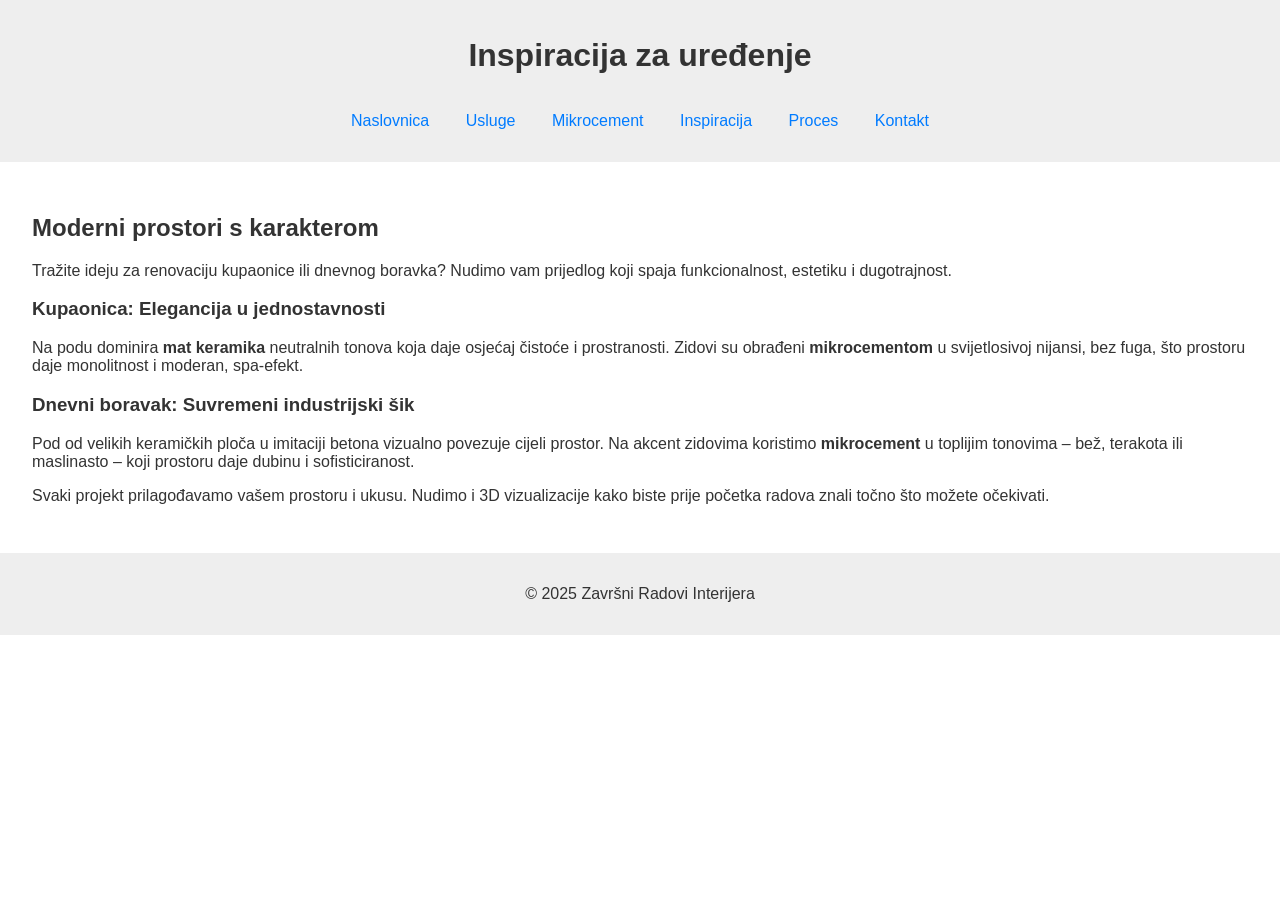
==== inspiracija.html @ dbac5636 "Update inspiracija.html" ====
<!DOCTYPE html>
<html lang="hr">
<head>
  <meta charset="UTF-8" />
  <meta name="viewport" content="width=device-width, initial-scale=1.0"/>
  <title>Inspiracija - Završni Radovi Interijera</title>
  <link rel="stylesheet" href="style.css" />
</head>
<body>
  <header>
    <h1>Inspiracija za uređenje</h1>
    <nav>
      <a href="index.html">Naslovnica</a>
      <a href="usluge.html">Usluge</a>
      <a href="mikrocement.html">Mikrocement</a>
      <a href="inspiracija.html">Inspiracija</a>
      <a href="proces.html">Proces</a>
      <a href="kontakt.html">Kontakt</a>
    </nav>
  </header>

  <main class="section">
    <h2>Moderni prostori s karakterom</h2>
    <p>
      Tražite ideju za renovaciju kupaonice ili dnevnog boravka? Nudimo vam prijedlog koji spaja funkcionalnost, estetiku i dugotrajnost.
    </p>

    <h3>Kupaonica: Elegancija u jednostavnosti</h3>
    <p>
      Na podu dominira <strong>mat keramika</strong> neutralnih tonova koja daje osjećaj čistoće i prostranosti. Zidovi su obrađeni <strong>mikrocementom</strong> u svijetlosivoj nijansi, bez fuga, što prostoru daje monolitnost i moderan, spa-efekt.
    </p>

    <h3>Dnevni boravak: Suvremeni industrijski šik</h3>
    <p>
      Pod od velikih keramičkih ploča u imitaciji betona vizualno povezuje cijeli prostor. Na akcent zidovima koristimo <strong>mikrocement</strong> u toplijim tonovima – bež, terakota ili maslinasto – koji prostoru daje dubinu i sofisticiranost.
    </p>

    <p>
      Svaki projekt prilagođavamo vašem prostoru i ukusu. Nudimo i 3D vizualizacije kako biste prije početka radova znali točno što možete očekivati.
    </p>
  </main>

  <footer>
    <p>&copy; 2025 Završni Radovi Interijera</p>
  </footer>
</body>
</html>
---- style.css ----
body {
  font-family: sans-serif;
  margin: 0;
  padding: 0;
  background: #fff;
  color: #333;
}
header, nav, footer {
  background: #eee;
  padding: 1em;
  text-align: center;
}
nav a {
  margin: 0 1em;
  text-decoration: none;
  color: #007BFF;
}
.section {
  padding: 2em;
}
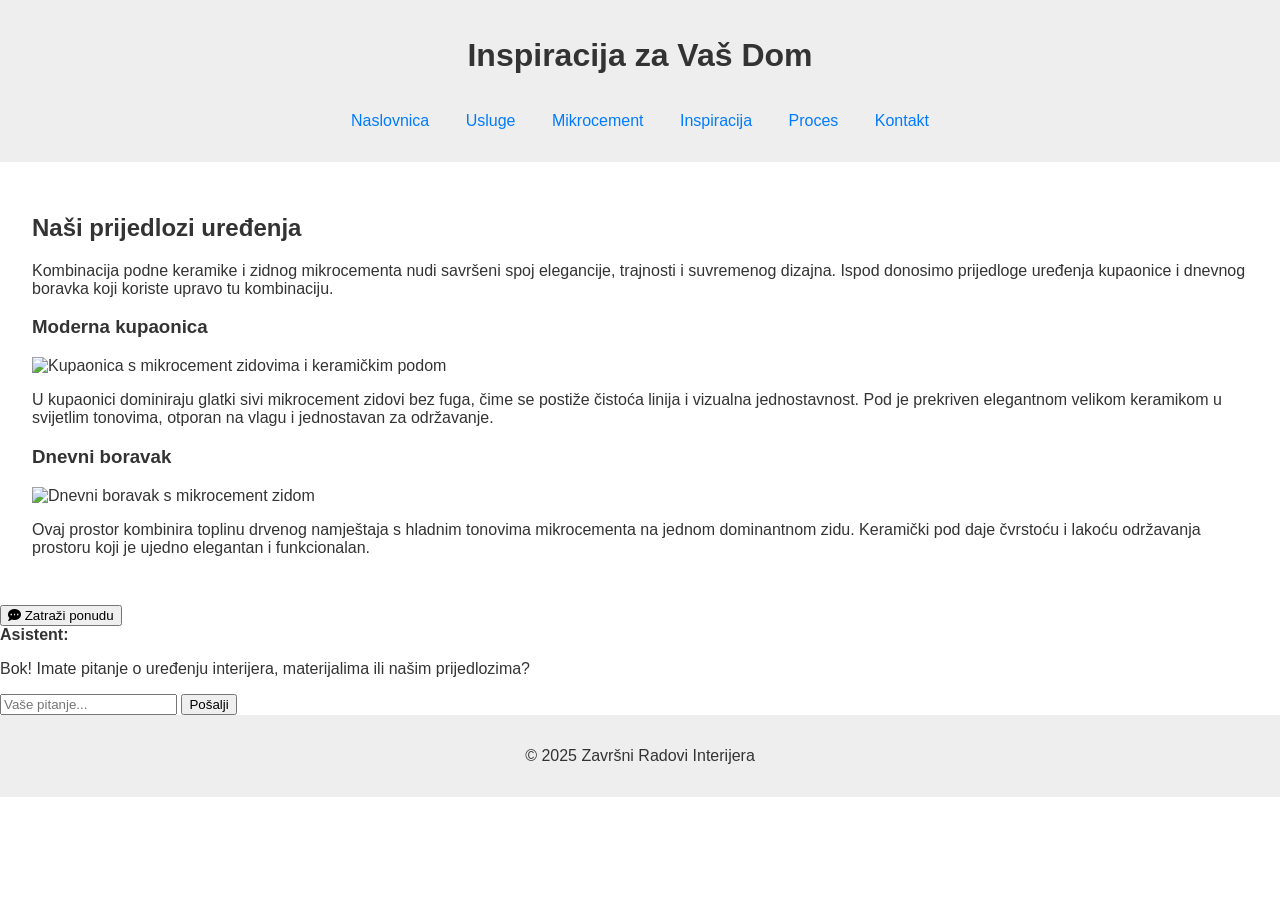
==== commit 9e25eb03: "Update inspiracija.html" ====
--- a/inspiracija.html
+++ b/inspiracija.html
@@ -1,14 +1,15 @@
 <!DOCTYPE html>
 <html lang="hr">
 <head>
-  <meta charset="UTF-8" />
-  <meta name="viewport" content="width=device-width, initial-scale=1.0"/>
-  <title>Inspiracija - Završni Radovi Interijera</title>
-  <link rel="stylesheet" href="style.css" />
+  <meta charset="UTF-8">
+  <meta name="viewport" content="width=device-width, initial-scale=1.0">
+  <title>Inspiracija</title>
+  <link rel="stylesheet" href="style.css">
+  <link rel="stylesheet" href="https://cdnjs.cloudflare.com/ajax/libs/font-awesome/6.0.0/css/all.min.css" />
 </head>
 <body>
   <header>
-    <h1>Inspiracija za uređenje</h1>
+    <h1>Inspiracija za Vaš Dom</h1>
     <nav>
       <a href="index.html">Naslovnica</a>
       <a href="usluge.html">Usluge</a>
@@ -20,28 +21,65 @@
   </header>
 
   <main class="section">
-    <h2>Moderni prostori s karakterom</h2>
+    <h2>Naši prijedlozi uređenja</h2>
     <p>
-      Tražite ideju za renovaciju kupaonice ili dnevnog boravka? Nudimo vam prijedlog koji spaja funkcionalnost, estetiku i dugotrajnost.
+      Kombinacija podne keramike i zidnog mikrocementa nudi savršeni spoj elegancije, trajnosti i suvremenog dizajna. Ispod donosimo prijedloge uređenja kupaonice i dnevnog boravka koji koriste upravo tu kombinaciju.
     </p>
 
-    <h3>Kupaonica: Elegancija u jednostavnosti</h3>
+    <h3>Moderna kupaonica</h3>
+    <img src="https://images.unsplash.com/photo-1600566753085-9ecae04e1f68" alt="Kupaonica s mikrocement zidovima i keramičkim podom">
     <p>
-      Na podu dominira <strong>mat keramika</strong> neutralnih tonova koja daje osjećaj čistoće i prostranosti. Zidovi su obrađeni <strong>mikrocementom</strong> u svijetlosivoj nijansi, bez fuga, što prostoru daje monolitnost i moderan, spa-efekt.
+      U kupaonici dominiraju glatki sivi mikrocement zidovi bez fuga, čime se postiže čistoća linija i vizualna jednostavnost. Pod je prekriven elegantnom velikom keramikom u svijetlim tonovima, otporan na vlagu i jednostavan za održavanje.
     </p>
 
-    <h3>Dnevni boravak: Suvremeni industrijski šik</h3>
+    <h3>Dnevni boravak</h3>
+    <img src="https://images.unsplash.com/photo-1615873968403-cd114eced668" alt="Dnevni boravak s mikrocement zidom">
     <p>
-      Pod od velikih keramičkih ploča u imitaciji betona vizualno povezuje cijeli prostor. Na akcent zidovima koristimo <strong>mikrocement</strong> u toplijim tonovima – bež, terakota ili maslinasto – koji prostoru daje dubinu i sofisticiranost.
-    </p>
-
-    <p>
-      Svaki projekt prilagođavamo vašem prostoru i ukusu. Nudimo i 3D vizualizacije kako biste prije početka radova znali točno što možete očekivati.
+      Ovaj prostor kombinira toplinu drvenog namještaja s hladnim tonovima mikrocementa na jednom dominantnom zidu. Keramički pod daje čvrstoću i lakoću održavanja prostoru koji je ujedno elegantan i funkcionalan.
     </p>
   </main>
+
+  <button class="chat-toggle" onclick="toggleChat()">
+    <i class="fas fa-comment-dots"></i> Zatraži ponudu
+  </button>
+  <div class="chatbot" id="chatbot">
+    <div class="chat-log" id="chatLog">
+      <strong>Asistent:</strong>
+      <p>Bok! Imate pitanje o uređenju interijera, materijalima ili našim prijedlozima?</p>
+    </div>
+    <div class="chat-input">
+      <input type="text" id="userInput" placeholder="Vaše pitanje...">
+      <button onclick="replyToUser()">Pošalji</button>
+    </div>
+  </div>
 
   <footer>
     <p>&copy; 2025 Završni Radovi Interijera</p>
   </footer>
+
+  <script>
+    function toggleChat() {
+      const chat = document.getElementById("chatbot");
+      chat.style.display = chat.style.display === "none" ? "block" : "none";
+    }
+
+    function replyToUser() {
+      const input = document.getElementById("userInput").value.toLowerCase();
+      const log = document.getElementById("chatLog");
+      let answer = "Nažalost, nisam razumio pitanje. Molimo pokušajte drugačije.";
+
+      if (input.includes("kupaonica")) {
+        answer = "Naš prijedlog kupaonice uključuje mikrocement zidove i keramičke podove – elegantno i izdržljivo rješenje.";
+      } else if (input.includes("dnevni") || input.includes("boravak")) {
+        answer = "Dnevni boravak preporučujemo s keramičkim podovima i mikrocement akcent zidom – modernog izgleda.";
+      } else if (input.includes("mikrocement")) {
+        answer = "Mikrocement je bezfugni premaz koji se lako održava i izgleda vrlo moderno – odličan za zidove i podove.";
+      }
+
+      log.innerHTML += `<p><strong>Vi:</strong> ${input}</p><p><strong>Asistent:</strong> ${answer}</p>`;
+      document.getElementById("userInput").value = "";
+      log.scrollTop = log.scrollHeight;
+    }
+  </script>
 </body>
 </html>
